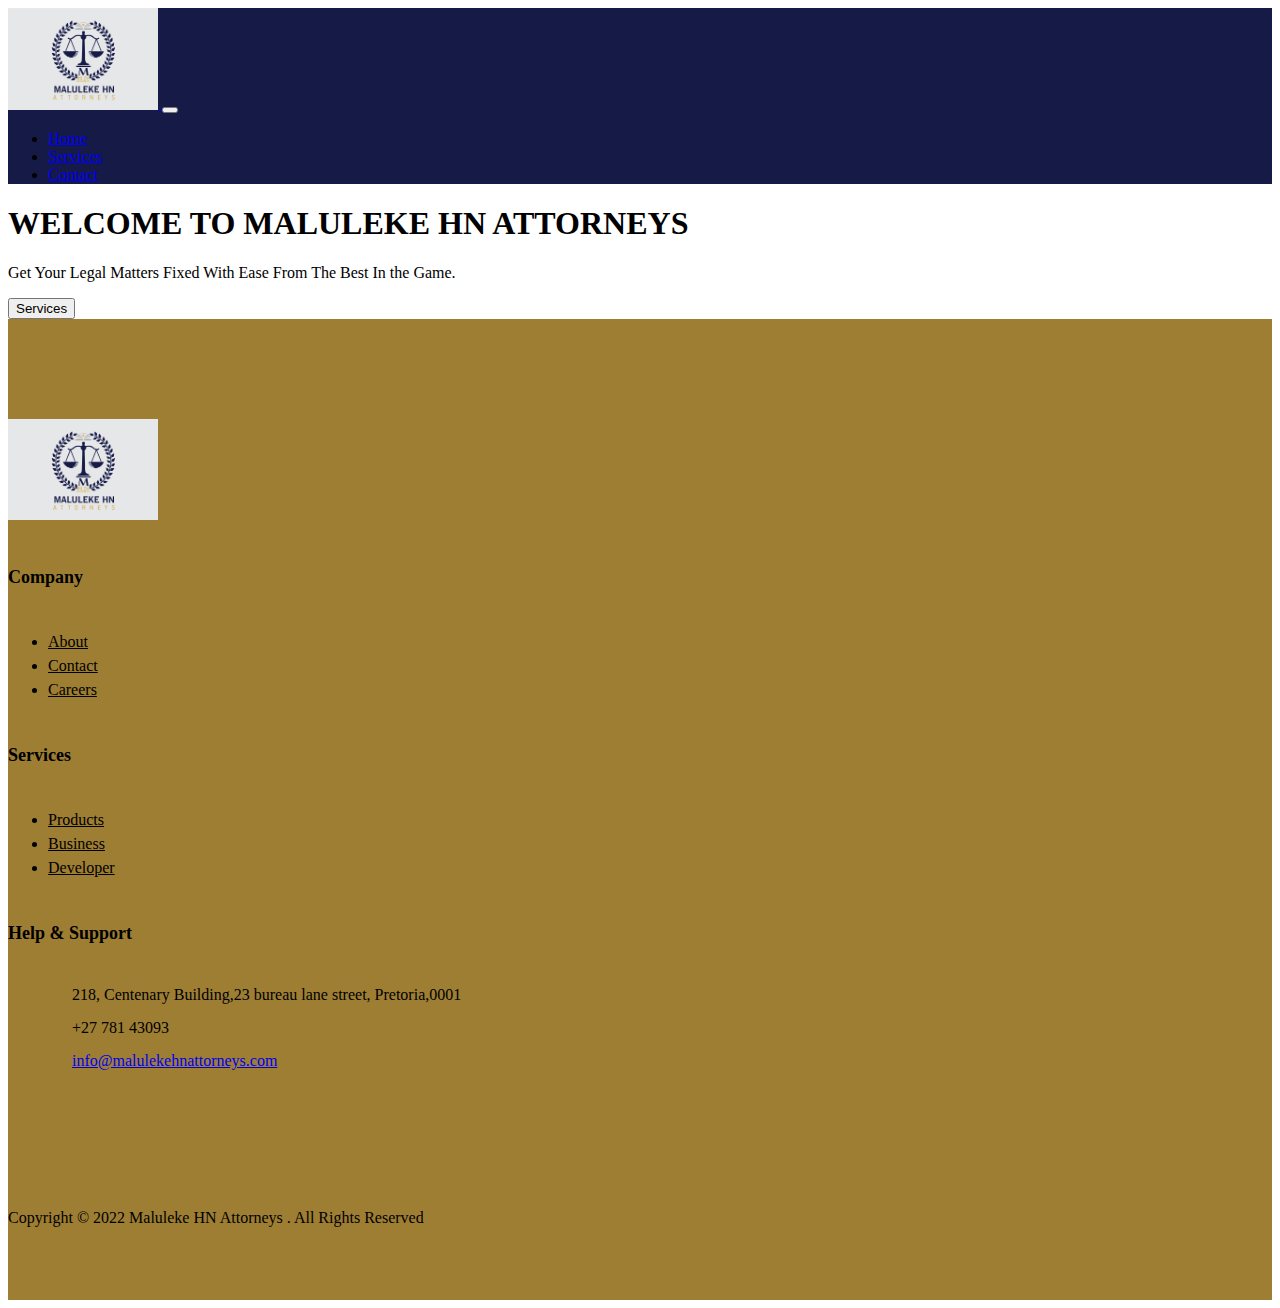
==== index.html @ e4641f91 "updates icons" ====
<!DOCTYPE html>
<html lang="en">
<head>
    <meta charset="UTF-8">
    <meta http-equiv="X-UA-Compatible" content="IE=edge">
    <meta name="viewport" content="width=
    , initial-scale=1.0"> 
    <title>MALULEKE HN ATTORNEYS</title>
    <link rel=”stylesheet” href=”css/bootstrap-responsive.css”>
    <meta name="viewport" content="width=device-width, initial-scale=1">
    <meta name="viewport" content="width=device-width, initial-scale=1.0">
    <link href="../assets/dist/css/bootstrap.min.css" rel="stylesheet">
    <link href="https://cdn.jsdelivr.net/npm/bootstrap@5.1.3/dist/css/bootstrap.min.css" rel="stylesheet" integrity="sha384-1BmE4kWBq78iYhFldvKuhfTAU6auU8tT94WrHftjDbrCEXSU1oBoqyl2QvZ6jIW3" crossorigin="anonymous">
    <link href="hero/heroes.css" rel="stylesheet">
    <link href="main.css" rel="stylesheet">
    <link href="css/footer.css" rel="stylesheet">
    <link href="style.css" rel="stylesheet">
    <link rel="stylesheet" href="path/to/font-awesome/css/font-awesome.min.css">
    <link rel="canonical" href="https://getbootstrap.com/docs/5.1/examples/footers/">
    <link href="footers.css" rel="stylesheet">
    <link rel="canonical" href="https://getbootstrap.com/docs/5.1/examples/heroes/">
    <link rel="stylesheet" href="https://cdnjs.cloudflare.com/ajax/libs/font-awesome/5.15.3/css/all.min.css" integrity="sha512-iBBXm8fW90+nuLcSKlbmrPcLa0OT92xO1BIsZ+ywDWZCvqsWgccV3gFoRBv0z+8dLJgyAHIhR35VZc2oM/gI1w==" crossorigin="anonymous" referrerpolicy="no-referrer" />
    <link rel="stylesheet" href="C:\Users\Advocate Maluleke\Desktop\NDENGEZA LAW FIRM\BOOTSTRAPS/to/fontawesome/css/font-awesome.min.css">

    <style>
      .bd-placeholder-img {
        font-size: 1.125rem;
        text-anchor: middle;
        -webkit-user-select: none;
        -moz-user-select: none;
        user-select: none;

      @media (min-width: 768px) {
        .bd-placeholder-img-lg {
          font-size: 3.5rem;
        }
      }
      }

      @media (min-width: 768px) {
        .bd-placeholder-img-lg {
          font-size: 3.5rem;
        }
      }
    </style>
</head>
<body>
    <nav class="navbar navbar-expand-lg navbar-dark " style= "background-color: #151a46;">
        <div class="container-fluid">
            <a class="nav-brand" href="index.html">
                <img src="img/logo.png" class="logo" />
           </a>
          <button class="navbar-toggler" type="button" data-bs-toggle="collapse" data-bs-target="#navbarSupportedContent" aria-controls="navbarSupportedContent" aria-expanded="true" aria-label="Toggle navigation">
            <span class="navbar-toggler-icon"></span>
          </button>
          <div class="collapse navbar-collapse" id="navbarSupportedContent">
            <ul class="navbar-nav ms-auto mb-2 mb-lg-0">
              <li class="nav-item">
                <a class="nav-link active" aria-current="page" href="index.html">Home</a>
              </li>
              <li class="nav-item">
                <a class="nav-link active"  aria-current="page" href="services.html">Services</a>
              </li>
              <li class="nav-item">
                <a class="nav-link active"  aria-current="page" href="contact.html">Contact</a>
              </li>
            </ul>
          </div>
        </div>
   </nav>
   <!-- hero section -->
      <main  class="mx-auto" >
        <div class="px-4 py-5 my-5 text-center">
          <div class="col-lg-6 mx-auto">
          <h1 class="display-5 fw-bold">WELCOME TO MALULEKE HN ATTORNEYS</h1>
          <div class="col-lg-6 mx-auto">
            <p class="lead mb-4">Get Your Legal Matters Fixed With Ease From The Best In the Game. </p>
            <div class="d-grid gap-2 d-sm-flex justify-content-sm-center">
              <button  onclick="document.location='services.html'"  type="button" class="btn btn-outline-secondary btn-lg px-16">Services</button>
            </div>
          </div>
        </div>
      </main>

       <!-- javacript -->

       <script src="../assets/dist/js/bootstrap.bundle.min.js"></script>
       <script src="https://cdn.jsdelivr.net/npm/bootstrap@5.1.3/dist/js/bootstrap.bundle.min.js" integrity="sha384-ka7Sk0Gln4gmtz2MlQnikT1wXgYsOg+OMhuP+IlRH9sENBO0LRn5q+8nbTov4+1p" crossorigin="anonymous"></script>
        <!-- javacript -->


        <!-- footer -->


       <footer class="footer-area footer-one" style= "background-color: #9e7e33;">
         <div class="footer-widget">
            <div class="container">
               <div class="row">
                  <div class="col-xl-6 col-lg-4 col-sm-12">
                     <div class="f-about">
                        <div class="footer-logo">
                         <a class="nav-brand" href="index.html">
                            <img src="img/logo.png" class="logo" />
                       </a>
                        </div>
                     </div>
                  </div>
                  <div class="col-xl-2 col-lg-2 col-sm-4">
                     <div class="footer-link">
                        <h6 class="footer-title">Company</h6>
                        <ul>
                           <li><a href="javascript:void(0)">About</a></li>
                           <li><a href="contact.html">Contact</a></li>
                           <li><a href="javascript:void(0)">Careers</a></li>
                        </ul>
                     </div>
                     <!-- footer link -->
                  </div>
                  <div class="col-xl-2 col-lg-3 col-sm-4">
                     <div class="footer-link">
                        <h6 class="footer-title">Services</h6>
                        <ul>
                           <li><a href="javascript:void(0)">Products</a></li>
                           <li><a href="javascript:void(0)">Business</a></li>
                           <li><a href="javascript:void(0)">Developer</a></li>
                        </ul>
                     </div>
                     <!-- footer link -->
                  </div>
                  <div class="col-xl-2 col-lg-3 col-sm-4">
                     <!-- Start Footer Contact -->
                     <div class="footer-contact">
                        <h6 class="footer-title">Help & Support</h6>
                        <ul>
                           <li>
                              <i class="lni lni-map-marker"></i> 218, Centenary Building,23 bureau lane street,
                              Pretoria,0001
                           </li>
                           <li><i class="lni lni-phone-set"></i> +27 781 43093</li>
                           <li><a class="lni lni-envelope" href="mailto:info@malulekehnattorneys.com">info@malulekehnattorneys.com</a></li>
                           <!-- <a class="lni lni-envelope" href="info@malulekehnattorneys.com">info@malulekehnattorneys.com</a> -->
                        </ul>
                     </div>
                     <!-- End Footer Contact -->
                  </div>
               </div>
               <!-- row -->
            </div>
            <!-- container -->
         </div>
         <!-- footer widget -->
         <div class="footer-copyright">
            <div class="container">
               <div class="row">
                  <div class="col-lg-12">
                     <div
                        class="
                        copyright
                        text-center
                        d-md-flex
                        justify-content-between
                        align-items-center
                        "
                        >
                        <p class="text">Copyright © 2022 Maluleke HN Attorneys . All Rights Reserved</p>
                        <ul class="social">
                           <li>
                              <a href="javascript:void(0)">
                              <i class="bi bi-whatsapp"></i>
                              </a>
                           </li>
                           <li>
                              <a href="javascript:void(0)">
                              <i class="bi bi-linkedin"></i>
                              </a>
                           </li>
                           <li>
                              <a href="javascript:void(0)">
                              <i class=bi bi-instagram"></i>
                              </a>
                           </li>
                           <li>
                              <a href="javascript:void(0)"
                                 ><i class=bi bi-linkedin"></i
                                 ></a>
                           </li>
                        </ul>
                     </div>
                     <!-- copyright -->
                  </div>
               </div>
               <!-- row -->
            </div>
            <!-- container -->
         </div>
         <!-- footer copyright -->
      </footer>
 <!-- footer -->
</body>
</html>
---- css/footer.css ----
/*===== FOOTER ONE =====*/
.footer-one {
    background-color: var(--light-2);
  }
  .footer-one .footer-logo {
    margin-top: 30px;
  }
  .footer-one .footer-widget {
    padding-top: 70px;
    padding-bottom: 100px;
  }
  @media only screen and (min-width: 768px) and (max-width: 991px) {
    .footer-one .footer-widget {
      padding-top: 40px;
      padding-bottom: 70px;
    }
  }
  @media (max-width: 767px) {
    .footer-one .footer-widget {
      padding-top: 20px;
      padding-bottom: 50px;
    }
  }
  .footer-one .footer-title {
    font-size: 18px;
    font-weight: 600;
    line-height: 22px;
    color: var(--black);
    position: relative;
  }
  .footer-one .footer-app-store {
    padding-top: 22px;
  }
  .footer-one .footer-app-store .download-title {
    font-size: 15px;
    display: block;
    margin-bottom: 15px;
    font-weight: 500;
    color: var(--dark-1);
  }
  .footer-one .footer-app-store li {
    display: inline-block;
    margin-right: 8px;
  }
  .footer-one .footer-app-store li img {
    max-width: 140px;
  }
  @media only screen and (min-width: 992px) and (max-width: 1199px) {
    .footer-one .footer-app-store li {
      margin-right: 6px;
    }
  }
  .footer-one .footer-app-store li:last-child {
    margin-right: 0;
  }
  @media (max-width: 767px) {
    .footer-one .footer-app-store li {
      width: 120px;
      display: block;
      margin-bottom: 10px;
    }
    .footer-one .footer-app-store li:last-child {
      margin: 0;
    }
  }
  @media only screen and (min-width: 576px) and (max-width: 767px) {
    .footer-one .footer-app-store li {
      width: auto;
    }
  }
  .footer-one .footer-app-store li a {
    -webkit-transition: all 0.2s ease-out 0s;
    -moz-transition: all 0.2s ease-out 0s;
    -ms-transition: all 0.2s ease-out 0s;
    -o-transition: all 0.2s ease-out 0s;
    transition: all 0.2s ease-out 0s;
  }
  .footer-one .footer-app-store li a:hover {
    box-shadow: var(--shadow-4);
    -webkit-transform: translateY(-4px);
    -moz-transform: translateY(-4px);
    -ms-transform: translateY(-4px);
    -o-transform: translateY(-4px);
    transform: translateY(-4px);
  }
  .footer-one .f-about {
    margin-top: 30;
  }
  .footer-one .f-about .text {
    margin-top: 20px;
  }
  @media only screen and (min-width: 1200px) and (max-width: 1399px), only screen and (min-width: 1400px) {
    .footer-one .f-about {
      padding-right: 200px;
    }
  }
  .footer-one .footer-link {
    margin-top: 30px;
  }
  .footer-one .footer-link ul {
    margin-top: 8px;
  }
  .footer-one .footer-link ul a {
    font-size: 16px;
    line-height: 24px;
    color: var(--dark-3);
    margin-top: 16px;
    font-weight: 400;
    -webkit-transition: all 0.3s ease-out 0s;
    -moz-transition: all 0.3s ease-out 0s;
    -ms-transition: all 0.3s ease-out 0s;
    -o-transition: all 0.3s ease-out 0s;
    transition: all 0.3s ease-out 0s;
  }
  @media (max-width: 767px) {
    .footer-one .footer-link ul a {
      margin-top: 12px;
    }
  }
  .footer-one .footer-link ul a:hover {
    color: var(--primary);
  }
  .footer-one .footer-contact {
    margin-top: 30px;
  }
  .footer-one .footer-contact ul {
    margin-top: 24px;
  }
  .footer-one .footer-contact ul li {
    display: block;
    margin-top: 15px;
    position: relative;
    padding-left: 24px;
    color: var(--dark-3);
  }
  .footer-one .footer-contact ul li:first-child {
    margin: 0;
  }
  .footer-one .footer-contact ul li i {
    font-size: 18px;
    position: absolute;
    left: 0;
    top: 4px;
  }
  .footer-one .footer-copyright {
    border-top: 1px solid var(--gray-4);
  }
  .footer-one .copyright {
    padding-bottom: 23px;
    padding-top: 13px;
  }
  .footer-one .copyright .text {
    color: var(--dark-3);
    margin-top: 10px;
  }
  .footer-one .social {
    margin-top: 10px;
  }
  .footer-one .social li {
    display: inline-block;
    margin-right: 15px;
  }
  .footer-one .social li:last-child {
    margin-right: 0;
  }
  .footer-one .social li a {
    font-size: 18px;
    color: var(--dark-3);
    -webkit-transition: all 0.3s ease-out 0s;
    -moz-transition: all 0.3s ease-out 0s;
    -ms-transition: all 0.3s ease-out 0s;
    -o-transition: all 0.3s ease-out 0s;
    transition: all 0.3s ease-out 0s;
  }
  .footer-one .social li a:hover {
    color: var(--primary);
  }
---- style.css ----
.logo{
    width: 150px;
    cursor: pointer;
}
ul{
  
}
.homename{
  color:#151a46;
}
/* body {
  background-image: url('img/hero.png');
  background-repeat: no-repeat;
  background-attachment: center;
  background-position: center;
  background-size: cover;
} */
  /* .hero-image {
    background: url('my-mobile-hero-image.jpg') no-repeat center top;
    background-size: cover;
  }
  @media (min-width: 768px) {
    background: url('my-hero-image.jpg') no-repeat center top;
  }
} */
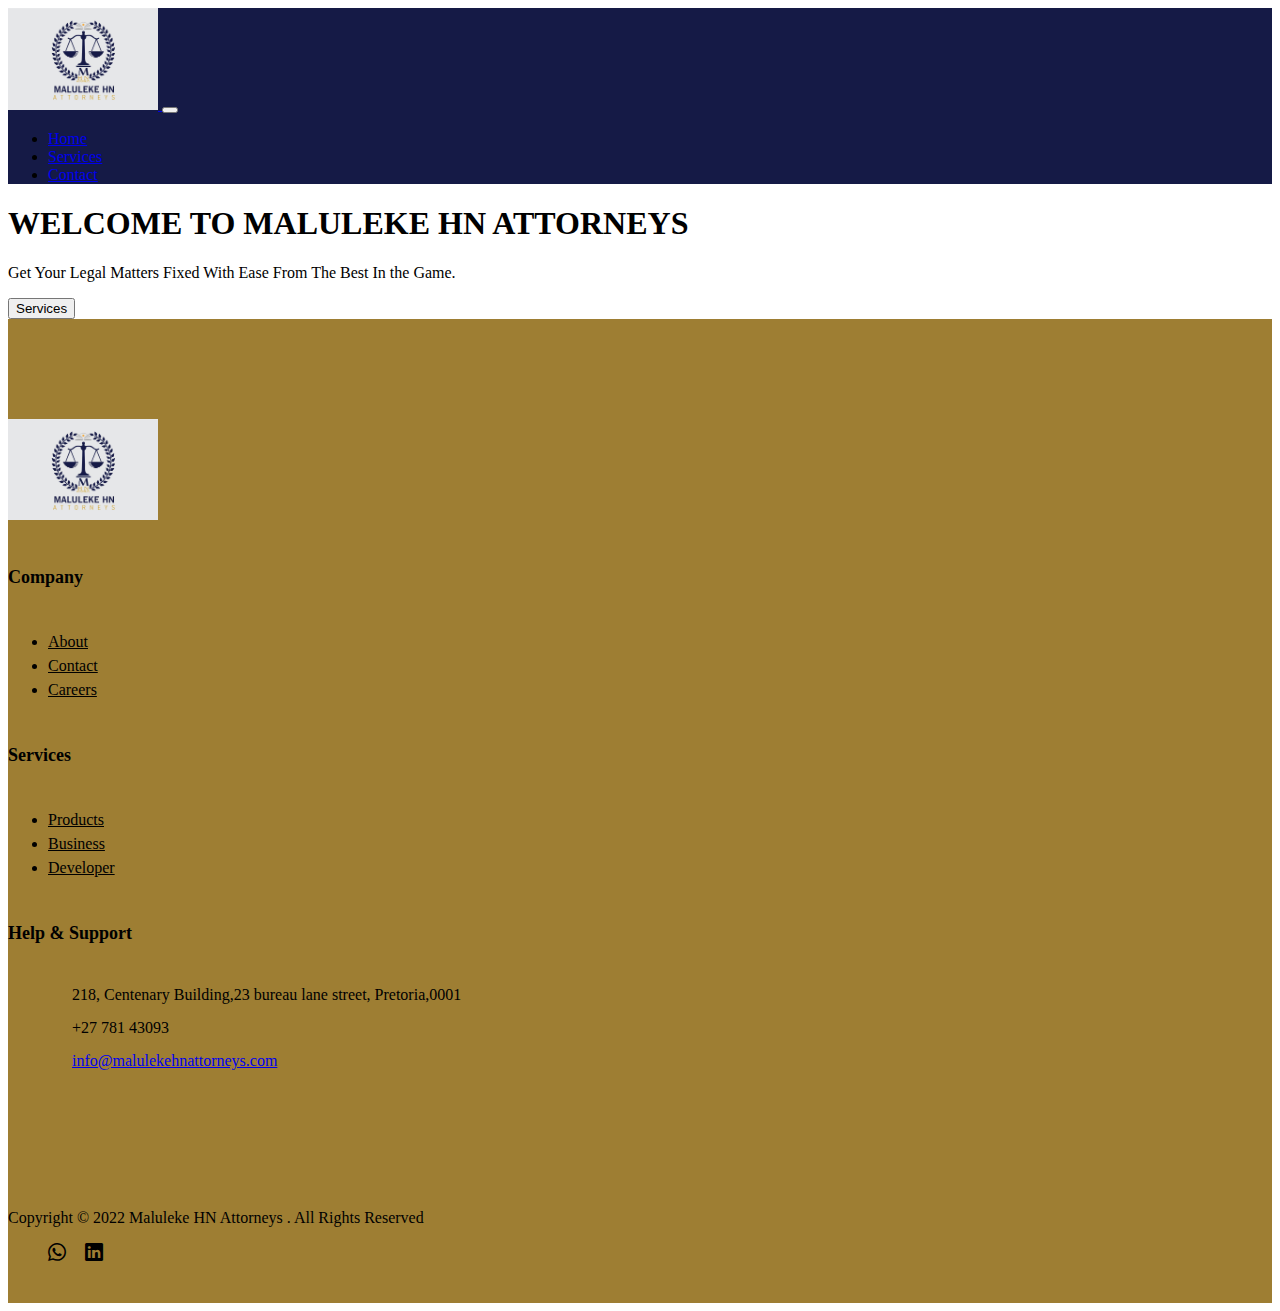
==== commit e16c94b4: "nav and footer update" ====
--- a/index.html
+++ b/index.html
@@ -7,7 +7,7 @@
     , initial-scale=1.0"> 
     <title>MALULEKE HN ATTORNEYS</title>
     <link rel=”stylesheet” href=”css/bootstrap-responsive.css”>
-    <meta name="viewport" content="width=device-width, initial-scale=1">
+    <link rel="stylesheet" href="https://cdn.jsdelivr.net/npm/bootstrap-icons@1.5.0/font/bootstrap-icons.css">
     <meta name="viewport" content="width=device-width, initial-scale=1.0">
     <link href="../assets/dist/css/bootstrap.min.css" rel="stylesheet">
     <link href="https://cdn.jsdelivr.net/npm/bootstrap@5.1.3/dist/css/bootstrap.min.css" rel="stylesheet" integrity="sha384-1BmE4kWBq78iYhFldvKuhfTAU6auU8tT94WrHftjDbrCEXSU1oBoqyl2QvZ6jIW3" crossorigin="anonymous">
@@ -19,55 +19,33 @@
     <link rel="canonical" href="https://getbootstrap.com/docs/5.1/examples/footers/">
     <link href="footers.css" rel="stylesheet">
     <link rel="canonical" href="https://getbootstrap.com/docs/5.1/examples/heroes/">
-    <link rel="stylesheet" href="https://cdnjs.cloudflare.com/ajax/libs/font-awesome/5.15.3/css/all.min.css" integrity="sha512-iBBXm8fW90+nuLcSKlbmrPcLa0OT92xO1BIsZ+ywDWZCvqsWgccV3gFoRBv0z+8dLJgyAHIhR35VZc2oM/gI1w==" crossorigin="anonymous" referrerpolicy="no-referrer" />
-    <link rel="stylesheet" href="C:\Users\Advocate Maluleke\Desktop\NDENGEZA LAW FIRM\BOOTSTRAPS/to/fontawesome/css/font-awesome.min.css">
-
-    <style>
-      .bd-placeholder-img {
-        font-size: 1.125rem;
-        text-anchor: middle;
-        -webkit-user-select: none;
-        -moz-user-select: none;
-        user-select: none;
-
-      @media (min-width: 768px) {
-        .bd-placeholder-img-lg {
-          font-size: 3.5rem;
-        }
-      }
-      }
-
-      @media (min-width: 768px) {
-        .bd-placeholder-img-lg {
-          font-size: 3.5rem;
-        }
-      }
-    </style>
 </head>
 <body>
-    <nav class="navbar navbar-expand-lg navbar-dark " style= "background-color: #151a46;">
-        <div class="container-fluid">
-            <a class="nav-brand" href="index.html">
-                <img src="img/logo.png" class="logo" />
-           </a>
-          <button class="navbar-toggler" type="button" data-bs-toggle="collapse" data-bs-target="#navbarSupportedContent" aria-controls="navbarSupportedContent" aria-expanded="true" aria-label="Toggle navigation">
-            <span class="navbar-toggler-icon"></span>
-          </button>
-          <div class="collapse navbar-collapse" id="navbarSupportedContent">
-            <ul class="navbar-nav ms-auto mb-2 mb-lg-0">
-              <li class="nav-item">
-                <a class="nav-link active" aria-current="page" href="index.html">Home</a>
-              </li>
-              <li class="nav-item">
-                <a class="nav-link active"  aria-current="page" href="services.html">Services</a>
-              </li>
-              <li class="nav-item">
-                <a class="nav-link active"  aria-current="page" href="contact.html">Contact</a>
-              </li>
-            </ul>
-          </div>
-        </div>
-   </nav>
+   <header>
+      <nav class="navbar navbar-expand-lg navbar-dark " style= "background-color: #151a46;">
+         <div class="container-fluid">
+             <a class="nav-brand" href="index.html">
+                 <img src="img/logo.png" class="logo" />
+            </a>
+           <button class="navbar-toggler" type="button" data-bs-toggle="collapse" data-bs-target="#navbarSupportedContent" aria-controls="navbarSupportedContent" aria-expanded="true" aria-label="Toggle navigation">
+             <span class="navbar-toggler-icon"></span>
+           </button>
+           <div class="collapse navbar-collapse" id="navbarSupportedContent">
+             <ul class="navbar-nav ms-auto mb-2 mb-lg-0">
+               <li class="nav-item">
+                 <a class="nav-link active" aria-current="page" href="index.html">Home</a>
+               </li>
+               <li class="nav-item">
+                 <a class="nav-link active"  aria-current="page" href="services.html">Services</a>
+               </li>
+               <li class="nav-item">
+                 <a class="nav-link active"  aria-current="page" href="contact.html">Contact</a>
+               </li>
+             </ul>
+           </div>
+         </div>
+    </nav>
+   </header
    <!-- hero section -->
       <main  class="mx-auto" >
         <div class="px-4 py-5 my-5 text-center">
@@ -81,17 +59,7 @@
           </div>
         </div>
       </main>
-
-       <!-- javacript -->
-
-       <script src="../assets/dist/js/bootstrap.bundle.min.js"></script>
-       <script src="https://cdn.jsdelivr.net/npm/bootstrap@5.1.3/dist/js/bootstrap.bundle.min.js" integrity="sha384-ka7Sk0Gln4gmtz2MlQnikT1wXgYsOg+OMhuP+IlRH9sENBO0LRn5q+8nbTov4+1p" crossorigin="anonymous"></script>
-        <!-- javacript -->
-
-
         <!-- footer -->
-
-
        <footer class="footer-area footer-one" style= "background-color: #9e7e33;">
          <div class="footer-widget">
             <div class="container">
@@ -196,5 +164,8 @@
          <!-- footer copyright -->
       </footer>
  <!-- footer -->
+ <script src="../assets/dist/js/bootstrap.bundle.min.js"></script>
+       <script src="https://cdn.jsdelivr.net/npm/bootstrap@5.1.3/dist/js/bootstrap.bundle.min.js" integrity="sha384-ka7Sk0Gln4gmtz2MlQnikT1wXgYsOg+OMhuP+IlRH9sENBO0LRn5q+8nbTov4+1p" crossorigin="anonymous"></script>
+        <!-- javacript -->
 </body>
 </html>
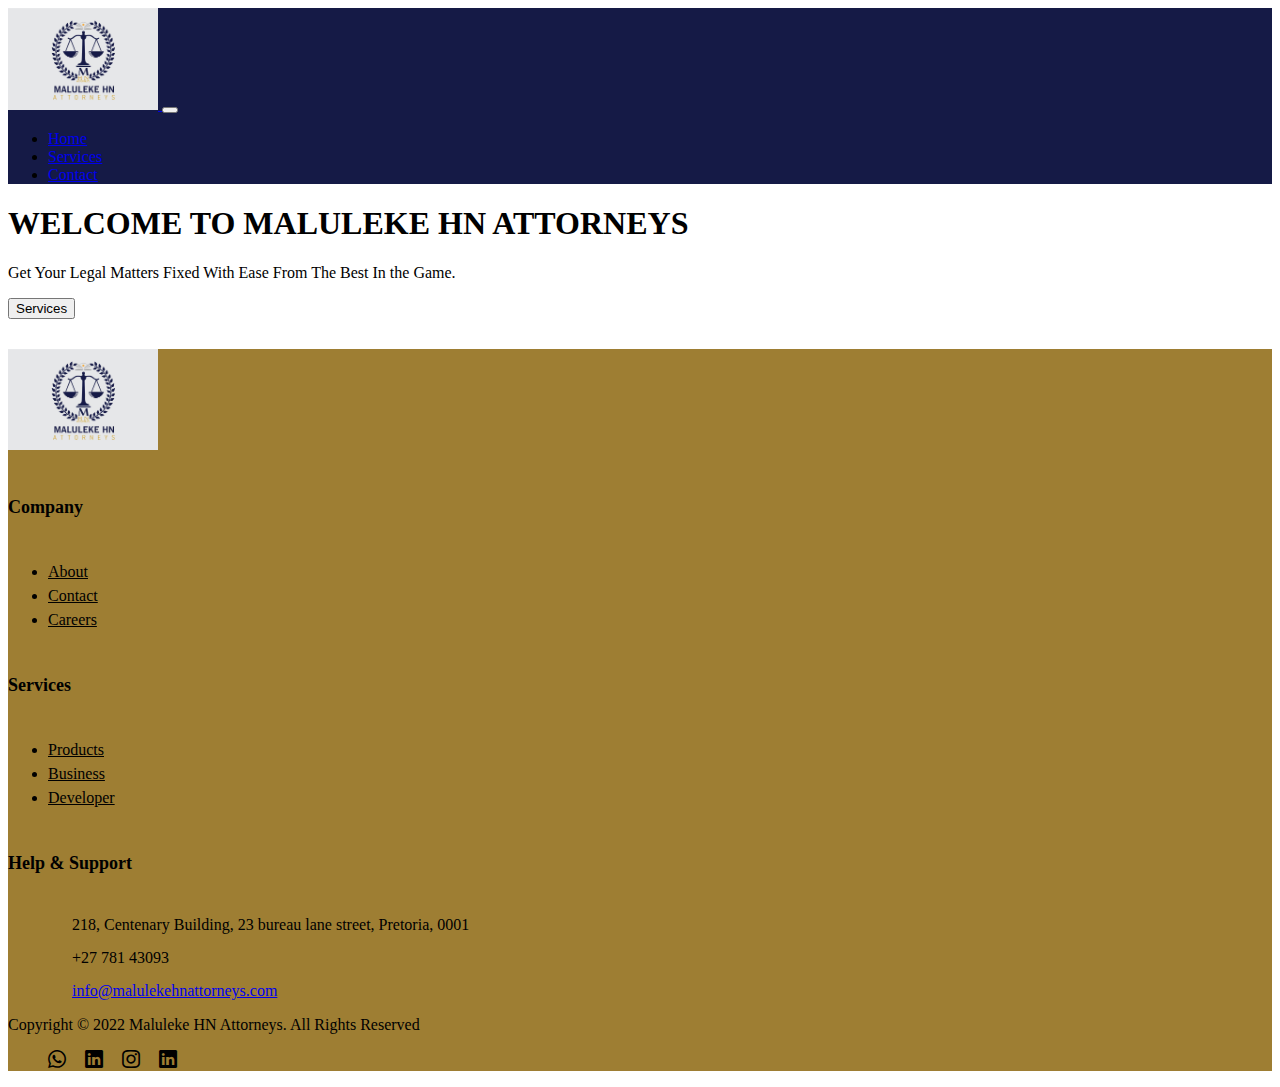
==== commit 6a69aeed: "footer update" ====
--- a/index.html
+++ b/index.html
@@ -60,109 +60,72 @@
         </div>
       </main>
         <!-- footer -->
-       <footer class="footer-area footer-one" style= "background-color: #9e7e33;">
-         <div class="footer-widget">
-            <div class="container">
-               <div class="row">
-                  <div class="col-xl-6 col-lg-4 col-sm-12">
-                     <div class="f-about">
-                        <div class="footer-logo">
-                         <a class="nav-brand" href="index.html">
-                            <img src="img/logo.png" class="logo" />
-                       </a>
-                        </div>
-                     </div>
-                  </div>
-                  <div class="col-xl-2 col-lg-2 col-sm-4">
-                     <div class="footer-link">
-                        <h6 class="footer-title">Company</h6>
-                        <ul>
-                           <li><a href="javascript:void(0)">About</a></li>
-                           <li><a href="contact.html">Contact</a></li>
-                           <li><a href="javascript:void(0)">Careers</a></li>
-                        </ul>
-                     </div>
-                     <!-- footer link -->
-                  </div>
-                  <div class="col-xl-2 col-lg-3 col-sm-4">
-                     <div class="footer-link">
-                        <h6 class="footer-title">Services</h6>
-                        <ul>
-                           <li><a href="javascript:void(0)">Products</a></li>
-                           <li><a href="javascript:void(0)">Business</a></li>
-                           <li><a href="javascript:void(0)">Developer</a></li>
-                        </ul>
-                     </div>
-                     <!-- footer link -->
-                  </div>
-                  <div class="col-xl-2 col-lg-3 col-sm-4">
-                     <!-- Start Footer Contact -->
-                     <div class="footer-contact">
-                        <h6 class="footer-title">Help & Support</h6>
-                        <ul>
-                           <li>
-                              <i class="lni lni-map-marker"></i> 218, Centenary Building,23 bureau lane street,
-                              Pretoria,0001
-                           </li>
-                           <li><i class="lni lni-phone-set"></i> +27 781 43093</li>
-                           <li><a class="lni lni-envelope" href="mailto:info@malulekehnattorneys.com">info@malulekehnattorneys.com</a></li>
-                           <!-- <a class="lni lni-envelope" href="info@malulekehnattorneys.com">info@malulekehnattorneys.com</a> -->
-                        </ul>
-                     </div>
-                     <!-- End Footer Contact -->
-                  </div>
-               </div>
-               <!-- row -->
+   <footer class="footer-area footer-one" style="background-color: #9e7e33;">
+    <div class="container">
+        <div class="row">
+            <div class="col-md-4 col-sm-6">
+                <div class="footer-logo">
+                    <a class="nav-brand" href="index.html">
+                        <img src="img/logo.png" class="logo" alt="Company Logo" />
+                    </a>
+                </div>
             </div>
-            <!-- container -->
-         </div>
-         <!-- footer widget -->
-         <div class="footer-copyright">
-            <div class="container">
-               <div class="row">
-                  <div class="col-lg-12">
-                     <div
-                        class="
-                        copyright
-                        text-center
-                        d-md-flex
-                        justify-content-between
-                        align-items-center
-                        "
-                        >
-                        <p class="text">Copyright © 2022 Maluleke HN Attorneys . All Rights Reserved</p>
-                        <ul class="social">
-                           <li>
-                              <a href="javascript:void(0)">
-                              <i class="bi bi-whatsapp"></i>
-                              </a>
-                           </li>
-                           <li>
-                              <a href="javascript:void(0)">
-                              <i class="bi bi-linkedin"></i>
-                              </a>
-                           </li>
-                           <li>
-                              <a href="javascript:void(0)">
-                              <i class=bi bi-instagram"></i>
-                              </a>
-                           </li>
-                           <li>
-                              <a href="javascript:void(0)"
-                                 ><i class=bi bi-linkedin"></i
-                                 ></a>
-                           </li>
-                        </ul>
-                     </div>
-                     <!-- copyright -->
-                  </div>
-               </div>
-               <!-- row -->
+            <div class="col-md-2 col-sm-6">
+                <div class="footer-link">
+                    <h6 class="footer-title">Company</h6>
+                    <ul>
+                        <li><a href="javascript:void(0)">About</a></li>
+                        <li><a href="contact.html">Contact</a></li>
+                        <li><a href="javascript:void(0)">Careers</a></li>
+                    </ul>
+                </div>
             </div>
-            <!-- container -->
-         </div>
-         <!-- footer copyright -->
-      </footer>
+            <div class="col-md-2 col-sm-6">
+                <div class="footer-link">
+                    <h6 class="footer-title">Services</h6>
+                    <ul>
+                        <li><a href="javascript:void(0)">Products</a></li>
+                        <li><a href="javascript:void(0)">Business</a></li>
+                        <li><a href="javascript:void(0)">Developer</a></li>
+                    </ul>
+                </div>
+            </div>
+            <div class="col-md-4 col-sm-6">
+                <div class="footer-contact">
+                    <h6 class="footer-title">Help & Support</h6>
+                    <ul>
+                        <li>
+                            <i class="lni lni-map-marker"></i> 218, Centenary Building, 23 bureau lane street,
+                            Pretoria, 0001
+                        </li>
+                        <li><i class="lni lni-phone-set"></i> +27 781 43093</li>
+                        <li><a class="lni lni-envelope" href="mailto:info@malulekehnattorneys.com">info@malulekehnattorneys.com</a></li>
+                    </ul>
+                </div>
+            </div>
+        </div>
+        <!-- row -->
+    </div>
+    <!-- container -->
+    <div class="footer-bottom">
+        <div class="container">
+            <div class="row">
+                <div class="col-12">
+                    <p class="text-center">Copyright © 2022 Maluleke HN Attorneys. All Rights Reserved</p>
+                    <ul class="social text-center">
+                        <li><a href="javascript:void(0)"><i class="bi bi-whatsapp"></i></a></li>
+                        <li><a href="javascript:void(0)"><i class="bi bi-linkedin"></i></a></li>
+                        <li><a href="javascript:void(0)"><i class="bi bi-instagram"></i></a></li>
+                        <li><a href="javascript:void(0)"><i class="bi bi-linkedin"></i></a></li>
+                    </ul>
+                </div>
+            </div>
+            <!-- row -->
+        </div>
+        <!-- container -->
+    </div>
+    <!-- footer bottom -->
+</footer>
  <!-- footer -->
  <script src="../assets/dist/js/bootstrap.bundle.min.js"></script>
        <script src="https://cdn.jsdelivr.net/npm/bootstrap@5.1.3/dist/js/bootstrap.bundle.min.js" integrity="sha384-ka7Sk0Gln4gmtz2MlQnikT1wXgYsOg+OMhuP+IlRH9sENBO0LRn5q+8nbTov4+1p" crossorigin="anonymous"></script>
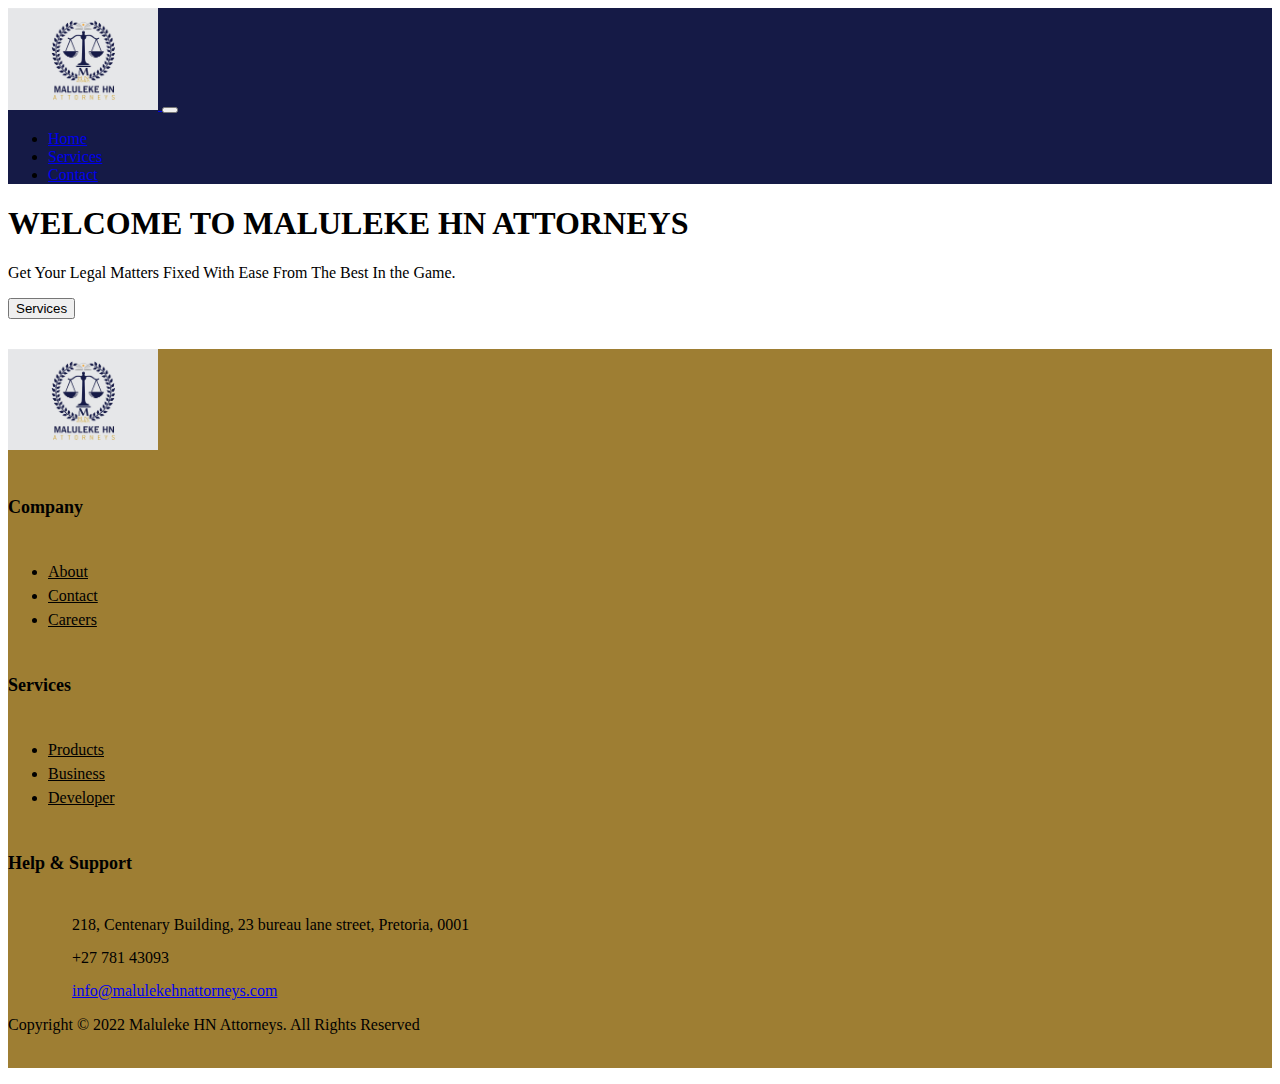
==== commit 16d8cb51: "revamp index page" ====
--- a/index.html
+++ b/index.html
@@ -3,22 +3,14 @@
 <head>
     <meta charset="UTF-8">
     <meta http-equiv="X-UA-Compatible" content="IE=edge">
-    <meta name="viewport" content="width=
-    , initial-scale=1.0"> 
+    <meta name="viewport" content="width=device-width, initial-scale=1.0"> 
     <title>MALULEKE HN ATTORNEYS</title>
-    <link rel=”stylesheet” href=”css/bootstrap-responsive.css”>
-    <link rel="stylesheet" href="https://cdn.jsdelivr.net/npm/bootstrap-icons@1.5.0/font/bootstrap-icons.css">
-    <meta name="viewport" content="width=device-width, initial-scale=1.0">
-    <link href="../assets/dist/css/bootstrap.min.css" rel="stylesheet">
-    <link href="https://cdn.jsdelivr.net/npm/bootstrap@5.1.3/dist/css/bootstrap.min.css" rel="stylesheet" integrity="sha384-1BmE4kWBq78iYhFldvKuhfTAU6auU8tT94WrHftjDbrCEXSU1oBoqyl2QvZ6jIW3" crossorigin="anonymous">
+    <link rel="stylesheet" href="https://cdn.jsdelivr.net/npm/bootstrap@5.1.3/dist/css/bootstrap.min.css" integrity="sha384-1BmE4kWBq78iYhFldvKuhfTAU6auU8tT94WrHftjDbrCEXSU1oBoqyl2QvZ6jIW3" crossorigin="anonymous">
     <link href="hero/heroes.css" rel="stylesheet">
     <link href="main.css" rel="stylesheet">
     <link href="css/footer.css" rel="stylesheet">
     <link href="style.css" rel="stylesheet">
     <link rel="stylesheet" href="path/to/font-awesome/css/font-awesome.min.css">
-    <link rel="canonical" href="https://getbootstrap.com/docs/5.1/examples/footers/">
-    <link href="footers.css" rel="stylesheet">
-    <link rel="canonical" href="https://getbootstrap.com/docs/5.1/examples/heroes/">
 </head>
 <body>
    <header>
@@ -44,91 +36,87 @@
              </ul>
            </div>
          </div>
-    </nav>
-   </header
+      </nav>
+   </header>
    <!-- hero section -->
-      <main  class="mx-auto" >
-        <div class="px-4 py-5 my-5 text-center">
-          <div class="col-lg-6 mx-auto">
-          <h1 class="display-5 fw-bold">WELCOME TO MALULEKE HN ATTORNEYS</h1>
-          <div class="col-lg-6 mx-auto">
+   <main class="mx-auto">
+      <div class="px-4 py-5 my-5 text-center">
+         <div class="col-lg-6 mx-auto">
+            <h1 class="display-5 fw-bold">WELCOME TO MALULEKE HN ATTORNEYS</h1>
             <p class="lead mb-4">Get Your Legal Matters Fixed With Ease From The Best In the Game. </p>
             <div class="d-grid gap-2 d-sm-flex justify-content-sm-center">
-              <button  onclick="document.location='services.html'"  type="button" class="btn btn-outline-secondary btn-lg px-16">Services</button>
+               <button onclick="document.location='services.html'" type="button" class="btn btn-outline-secondary btn-lg px-16">Services</button>
             </div>
-          </div>
-        </div>
-      </main>
-        <!-- footer -->
+         </div>
+      </div>
+   </main>
+   <!-- footer -->
    <footer class="footer-area footer-one" style="background-color: #9e7e33;">
-    <div class="container">
-        <div class="row">
+      <div class="container">
+         <div class="row">
             <div class="col-md-4 col-sm-6">
-                <div class="footer-logo">
-                    <a class="nav-brand" href="index.html">
-                        <img src="img/logo.png" class="logo" alt="Company Logo" />
-                    </a>
-                </div>
+               <div class="footer-logo">
+                  <a class="nav-brand" href="index.html">
+                     <img src="img/logo.png" class="logo" alt="Company Logo" />
+                  </a>
+               </div>
             </div>
             <div class="col-md-2 col-sm-6">
-                <div class="footer-link">
-                    <h6 class="footer-title">Company</h6>
-                    <ul>
-                        <li><a href="javascript:void(0)">About</a></li>
-                        <li><a href="contact.html">Contact</a></li>
-                        <li><a href="javascript:void(0)">Careers</a></li>
-                    </ul>
-                </div>
+               <div class="footer-link">
+                  <h6 class="footer-title">Company</h6>
+                  <ul>
+                     <li><a href="javascript:void(0)">About</a></li>
+                     <li><a href="contact.html">Contact</a></li>
+                     <li><a href="javascript:void(0)">Careers</a></li>
+                  </ul>
+               </div>
             </div>
             <div class="col-md-2 col-sm-6">
-                <div class="footer-link">
-                    <h6 class="footer-title">Services</h6>
-                    <ul>
-                        <li><a href="javascript:void(0)">Products</a></li>
-                        <li><a href="javascript:void(0)">Business</a></li>
-                        <li><a href="javascript:void(0)">Developer</a></li>
-                    </ul>
-                </div>
+               <div class="footer-link">
+                  <h6 class="footer-title">Services</h6>
+                  <ul>
+                     <li><a href="javascript:void(0)">Products</a></li>
+                     <li><a href="javascript:void(0)">Business</a></li>
+                     <li><a href="javascript:void(0)">Developer</a></li>
+                  </ul>
+               </div>
             </div>
             <div class="col-md-4 col-sm-6">
-                <div class="footer-contact">
-                    <h6 class="footer-title">Help & Support</h6>
-                    <ul>
-                        <li>
-                            <i class="lni lni-map-marker"></i> 218, Centenary Building, 23 bureau lane street,
-                            Pretoria, 0001
-                        </li>
-                        <li><i class="lni lni-phone-set"></i> +27 781 43093</li>
-                        <li><a class="lni lni-envelope" href="mailto:info@malulekehnattorneys.com">info@malulekehnattorneys.com</a></li>
-                    </ul>
-                </div>
+               <div class="footer-contact">
+                  <h6 class="footer-title">Help & Support</h6>
+                  <ul>
+                     <li>
+                        <i class="lni lni-map-marker"></i> 218, Centenary Building, 23 bureau lane street,
+                        Pretoria, 0001
+                     </li>
+                     <li><i class="lni lni-phone-set"></i> +27 781 43093</li>
+                     <li><a class="lni lni-envelope" href="mailto:info@malulekehnattorneys.com">info@malulekehnattorneys.com</a></li>
+                  </ul>
+               </div>
             </div>
-        </div>
-        <!-- row -->
-    </div>
-    <!-- container -->
-    <div class="footer-bottom">
-        <div class="container">
+         </div>
+         <!-- row -->
+      </div>
+      <!-- container -->
+      <div class="footer-bottom">
+         <div class="container">
             <div class="row">
-                <div class="col-12">
-                    <p class="text-center">Copyright © 2022 Maluleke HN Attorneys. All Rights Reserved</p>
-                    <ul class="social text-center">
-                        <li><a href="javascript:void(0)"><i class="bi bi-whatsapp"></i></a></li>
-                        <li><a href="javascript:void(0)"><i class="bi bi-linkedin"></i></a></li>
-                        <li><a href="javascript:void(0)"><i class="bi bi-instagram"></i></a></li>
-                        <li><a href="javascript:void(0)"><i class="bi bi-linkedin"></i></a></li>
-                    </ul>
-                </div>
+               <div class="col-12">
+                  <p class="text-center">Copyright © 2022 Maluleke HN Attorneys. All Rights Reserved</p>
+                  <ul class="social text-center">
+                     <li><a href="javascript:void(0)"><i class="bi bi-whatsapp"></i></a></li>
+                     <li><a href="javascript:void(0)"><i class="bi bi-linkedin"></i></a></li>
+                     <li><a href="javascript:void(0)"><i class="bi bi-instagram"></i></a></li>
+                     <li><a href="javascript:void(0)"><i class="bi bi-linkedin"></i></a></li>
+                  </ul>
+               </div>
             </div>
             <!-- row -->
-        </div>
-        <!-- container -->
-    </div>
-    <!-- footer bottom -->
-</footer>
- <!-- footer -->
- <script src="../assets/dist/js/bootstrap.bundle.min.js"></script>
-       <script src="https://cdn.jsdelivr.net/npm/bootstrap@5.1.3/dist/js/bootstrap.bundle.min.js" integrity="sha384-ka7Sk0Gln4gmtz2MlQnikT1wXgYsOg+OMhuP+IlRH9sENBO0LRn5q+8nbTov4+1p" crossorigin="anonymous"></script>
-        <!-- javacript -->
-</body>
-</html>
+         </div>
+         <!-- container -->
+      </div>
+      <!-- footer bottom -->
+   </footer>
+   <!-- footer -->
+   <script src="../assets/dist/js/bootstrap.bundle.min.js"></script>
+   <script src="https://cdn.jsdelivr.net/npm/bootstrap@5.1.3/dist/js/bootstrap.bundle.min.js
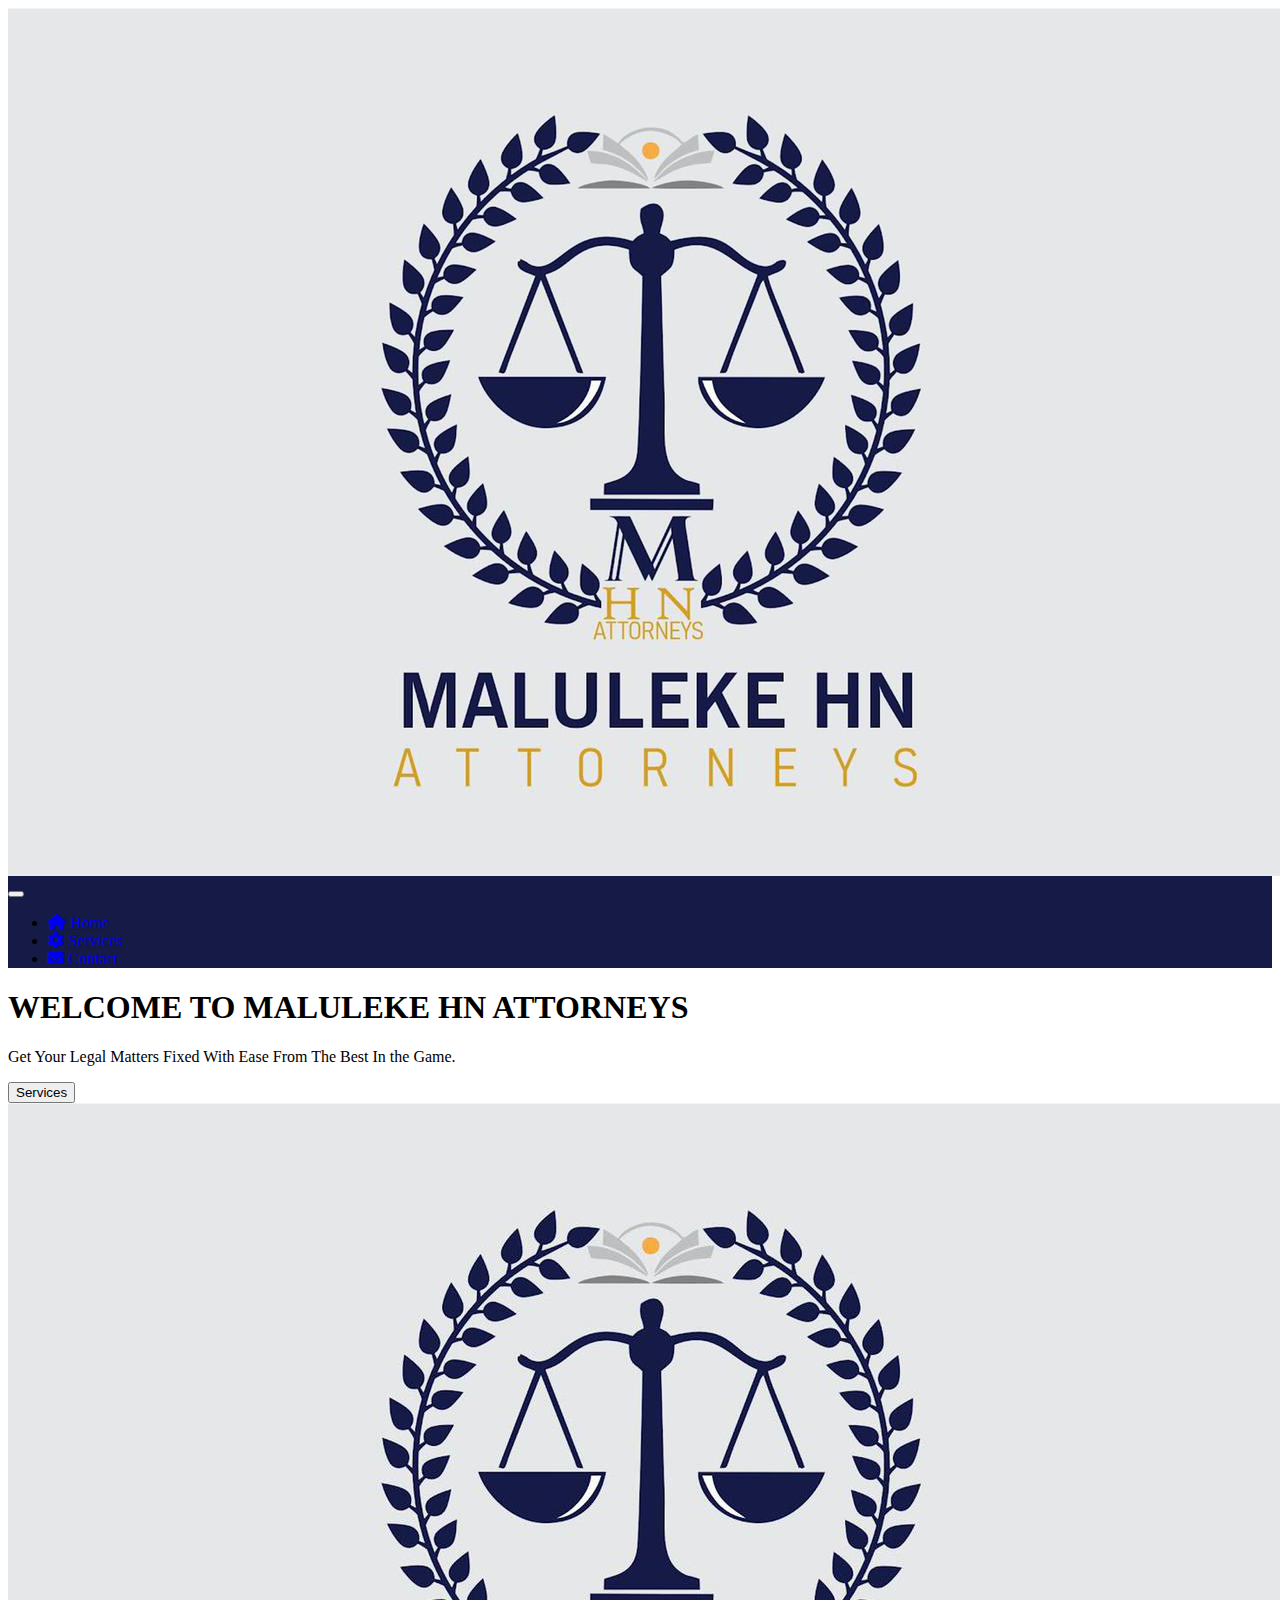
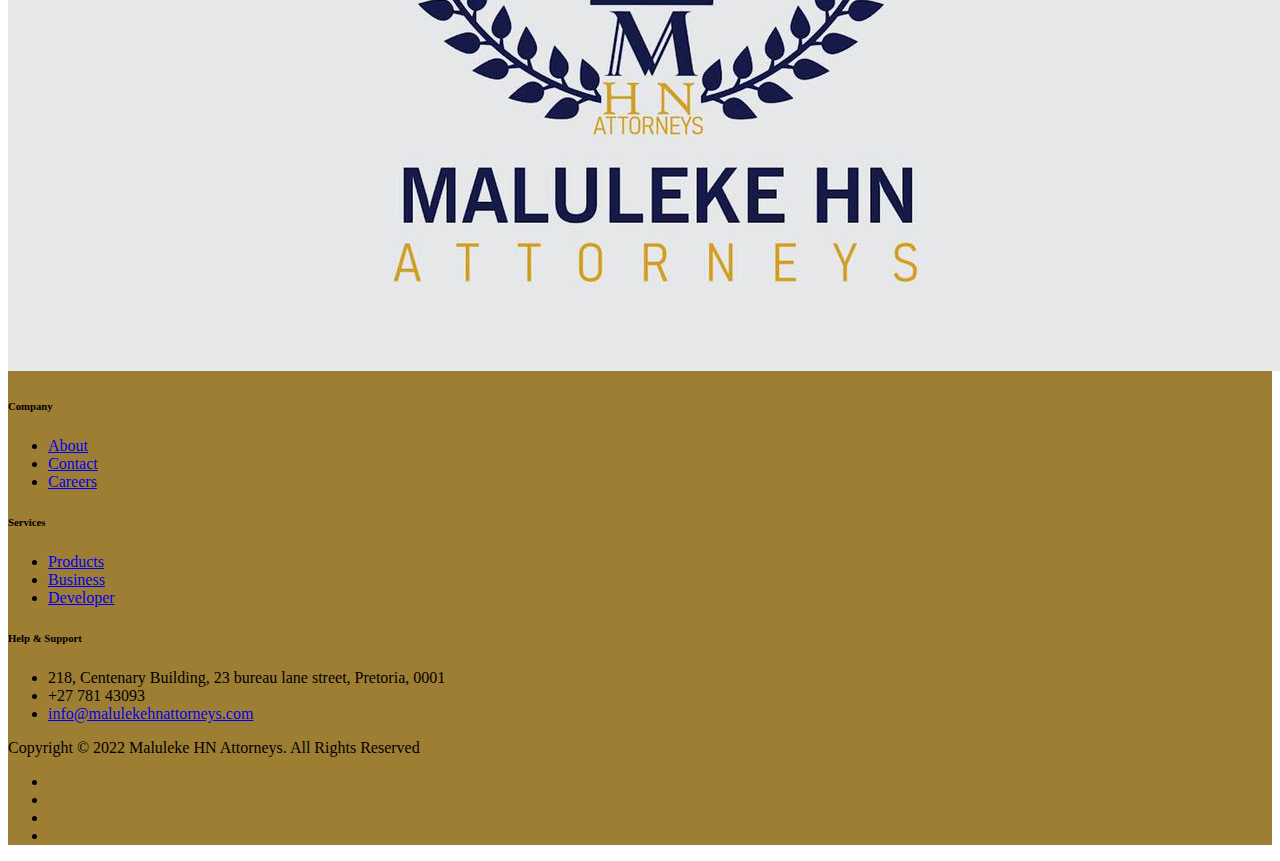
==== commit 74891b2a: "revamp" ====
--- a/index.html
+++ b/index.html
@@ -3,35 +3,45 @@
 <head>
     <meta charset="UTF-8">
     <meta http-equiv="X-UA-Compatible" content="IE=edge">
-    <meta name="viewport" content="width=device-width, initial-scale=1.0"> 
+    <meta name="viewport" content="width=device-width, initial-scale=1.0">
     <title>MALULEKE HN ATTORNEYS</title>
+    <!-- Minimize external CSS -->
+    <link rel="stylesheet" href="styles.css">
     <link rel="stylesheet" href="https://cdn.jsdelivr.net/npm/bootstrap@5.1.3/dist/css/bootstrap.min.css" integrity="sha384-1BmE4kWBq78iYhFldvKuhfTAU6auU8tT94WrHftjDbrCEXSU1oBoqyl2QvZ6jIW3" crossorigin="anonymous">
-    <link href="hero/heroes.css" rel="stylesheet">
-    <link href="main.css" rel="stylesheet">
-    <link href="css/footer.css" rel="stylesheet">
-    <link href="style.css" rel="stylesheet">
-    <link rel="stylesheet" href="path/to/font-awesome/css/font-awesome.min.css">
+    <!-- Add preload for font-awesome -->
+    <link rel="preload" href="https://cdnjs.cloudflare.com/ajax/libs/font-awesome/6.0.0-beta3/css/all.min.css" as="style" onload="this.onload=null;this.rel='stylesheet'">
+    <noscript><link rel="stylesheet" href="https://cdnjs.cloudflare.com/ajax/libs/font-awesome/6.0.0-beta3/css/all.min.css"></noscript>
+    <!-- Add more meta tags -->
+    <meta name="description" content="Maluleke HN Attorneys - Get Your Legal Matters Fixed With Ease From The Best In the Game.">
+    <meta name="keywords" content="law firm, legal services, attorneys, legal advice">
+    <meta name="author" content="Maluleke HN Attorneys">
 </head>
 <body>
    <header>
-      <nav class="navbar navbar-expand-lg navbar-dark " style= "background-color: #151a46;">
+      <nav class="navbar navbar-expand-lg navbar-dark fixed-top" style="background-color: #151a46;">
          <div class="container-fluid">
-             <a class="nav-brand" href="index.html">
-                 <img src="img/logo.png" class="logo" />
+             <a class="navbar-brand" href="index.html">
+                 <img src="img/logo.png" class="logo" alt="Company Logo" />
             </a>
-           <button class="navbar-toggler" type="button" data-bs-toggle="collapse" data-bs-target="#navbarSupportedContent" aria-controls="navbarSupportedContent" aria-expanded="true" aria-label="Toggle navigation">
+           <button class="navbar-toggler" type="button" data-bs-toggle="collapse" data-bs-target="#navbarSupportedContent" aria-controls="navbarSupportedContent" aria-expanded="false" aria-label="Toggle navigation">
              <span class="navbar-toggler-icon"></span>
            </button>
            <div class="collapse navbar-collapse" id="navbarSupportedContent">
              <ul class="navbar-nav ms-auto mb-2 mb-lg-0">
                <li class="nav-item">
-                 <a class="nav-link active" aria-current="page" href="index.html">Home</a>
+                  <a class="nav-link active" aria-current="page" href="index.html">
+                     <i class="fa fa-home"></i> Home
+                 </a>
                </li>
                <li class="nav-item">
-                 <a class="nav-link active"  aria-current="page" href="services.html">Services</a>
+                  <a class="nav-link active" aria-current="page" href="services.html">
+                     <i class="fa fa-cog"></i> Services
+                 </a>
                </li>
                <li class="nav-item">
-                 <a class="nav-link active"  aria-current="page" href="contact.html">Contact</a>
+                  <a class="nav-link active" aria-current="page" href="contact.html">
+                     <i class="fa fa-envelope"></i> Contact
+                 </a>
                </li>
              </ul>
            </div>
@@ -43,7 +53,7 @@
       <div class="px-4 py-5 my-5 text-center">
          <div class="col-lg-6 mx-auto">
             <h1 class="display-5 fw-bold">WELCOME TO MALULEKE HN ATTORNEYS</h1>
-            <p class="lead mb-4">Get Your Legal Matters Fixed With Ease From The Best In the Game. </p>
+            <p class="lead mb-4">Get Your Legal Matters Fixed With Ease From The Best In the Game.</p>
             <div class="d-grid gap-2 d-sm-flex justify-content-sm-center">
                <button onclick="document.location='services.html'" type="button" class="btn btn-outline-secondary btn-lg px-16">Services</button>
             </div>
@@ -56,7 +66,7 @@
          <div class="row">
             <div class="col-md-4 col-sm-6">
                <div class="footer-logo">
-                  <a class="nav-brand" href="index.html">
+                  <a class="navbar-brand" href="index.html">
                      <img src="img/logo.png" class="logo" alt="Company Logo" />
                   </a>
                </div>
@@ -90,7 +100,7 @@
                         Pretoria, 0001
                      </li>
                      <li><i class="lni lni-phone-set"></i> +27 781 43093</li>
-                     <li><a class="lni lni-envelope" href="mailto:info@malulekehnattorneys.com">info@malulekehnattorneys.com</a></li>
+                     <li><a class="lni lni-envelope" href="mailto:info@malulekehnattorneys.com" rel="noopener">info@malulekehnattorneys.com</a></li>
                   </ul>
                </div>
             </div>
@@ -118,5 +128,6 @@
       <!-- footer bottom -->
    </footer>
    <!-- footer -->
-   <script src="../assets/dist/js/bootstrap.bundle.min.js"></script>
-   <script src="https://cdn.jsdelivr.net/npm/bootstrap@5.1.3/dist/js/bootstrap.bundle.min.js
+   <script src="https://cdn.jsdelivr.net/npm/bootstrap@5.1.3/dist/js/bootstrap.bundle.min.js"></script>
+</body>
+</html>
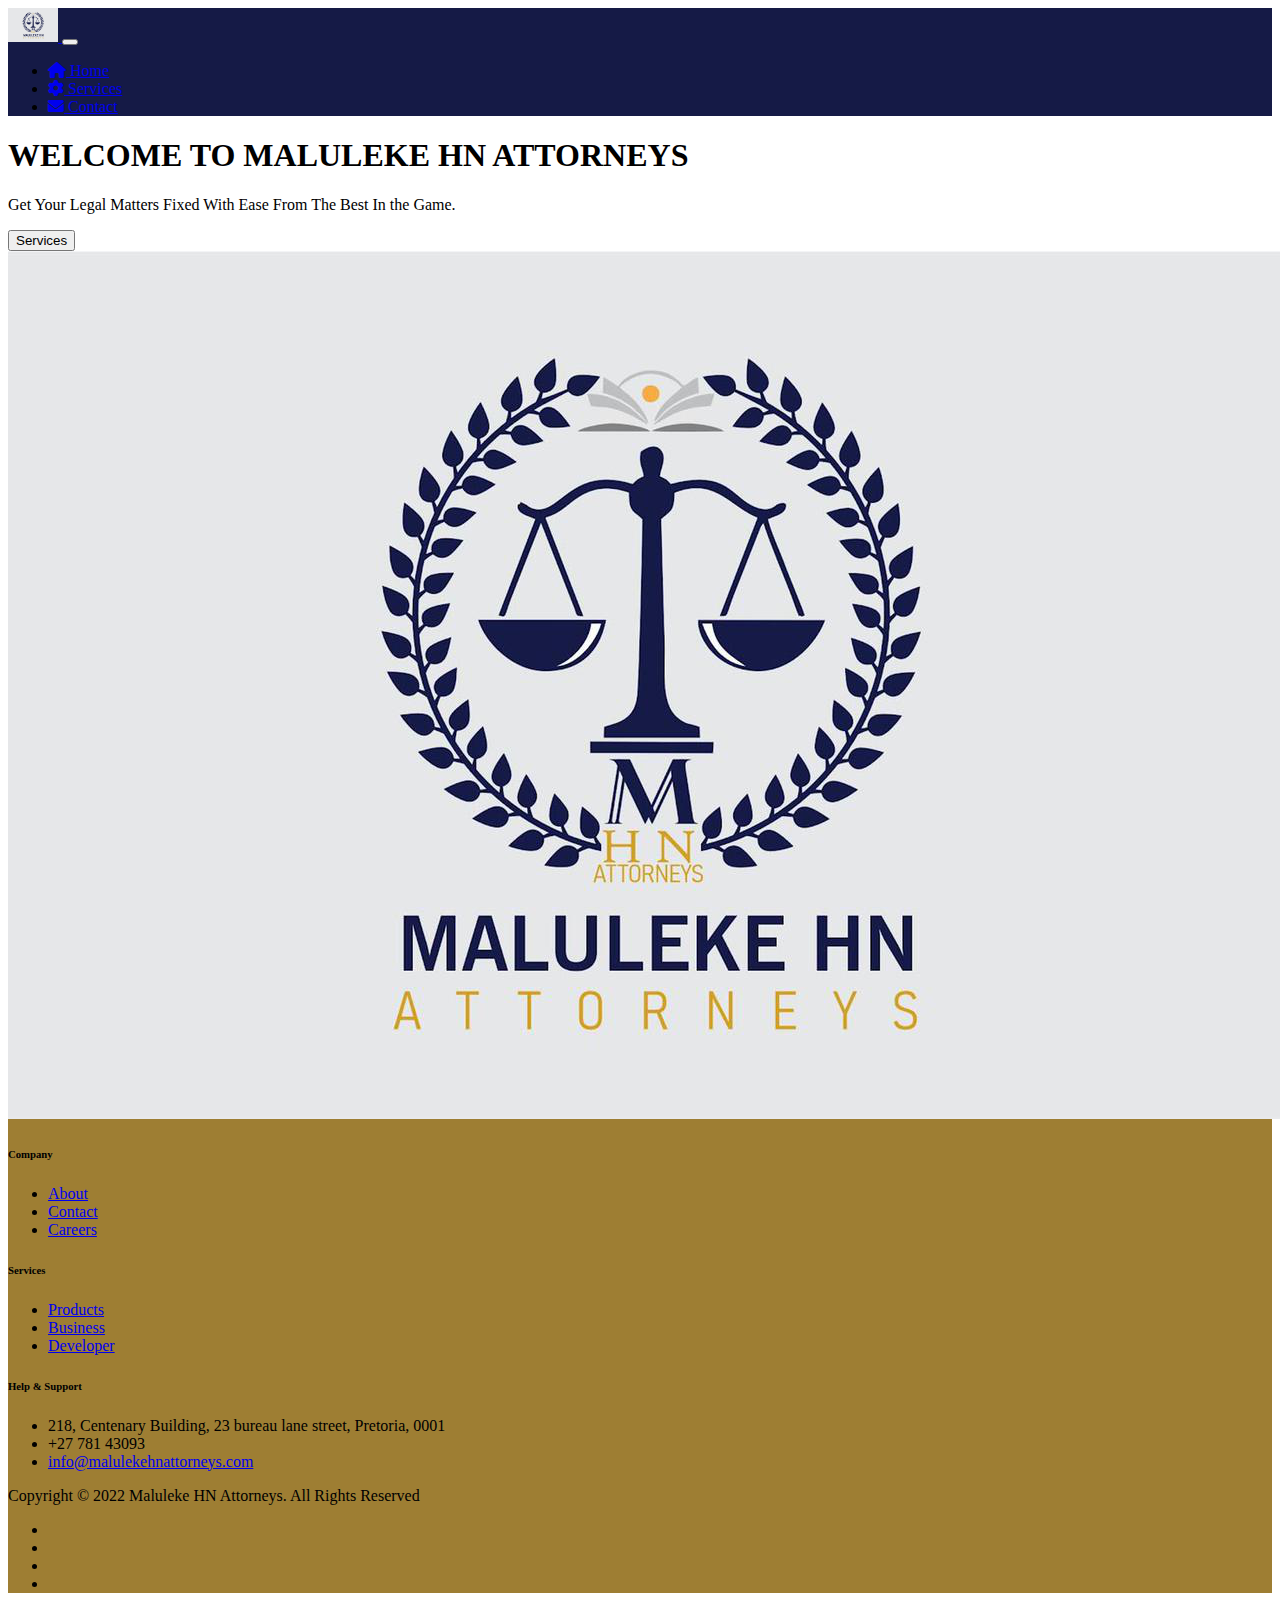
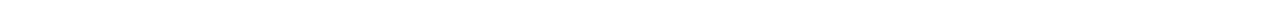
==== commit 042513d9: "logo" ====
--- a/index.html
+++ b/index.html
@@ -21,7 +21,7 @@
       <nav class="navbar navbar-expand-lg navbar-dark fixed-top" style="background-color: #151a46;">
          <div class="container-fluid">
              <a class="navbar-brand" href="index.html">
-                 <img src="img/logo.png" class="logo" alt="Company Logo" />
+                 <img src="img/logo.png" class="logo" alt="Company Logo" width="50"/>
             </a>
            <button class="navbar-toggler" type="button" data-bs-toggle="collapse" data-bs-target="#navbarSupportedContent" aria-controls="navbarSupportedContent" aria-expanded="false" aria-label="Toggle navigation">
              <span class="navbar-toggler-icon"></span>
